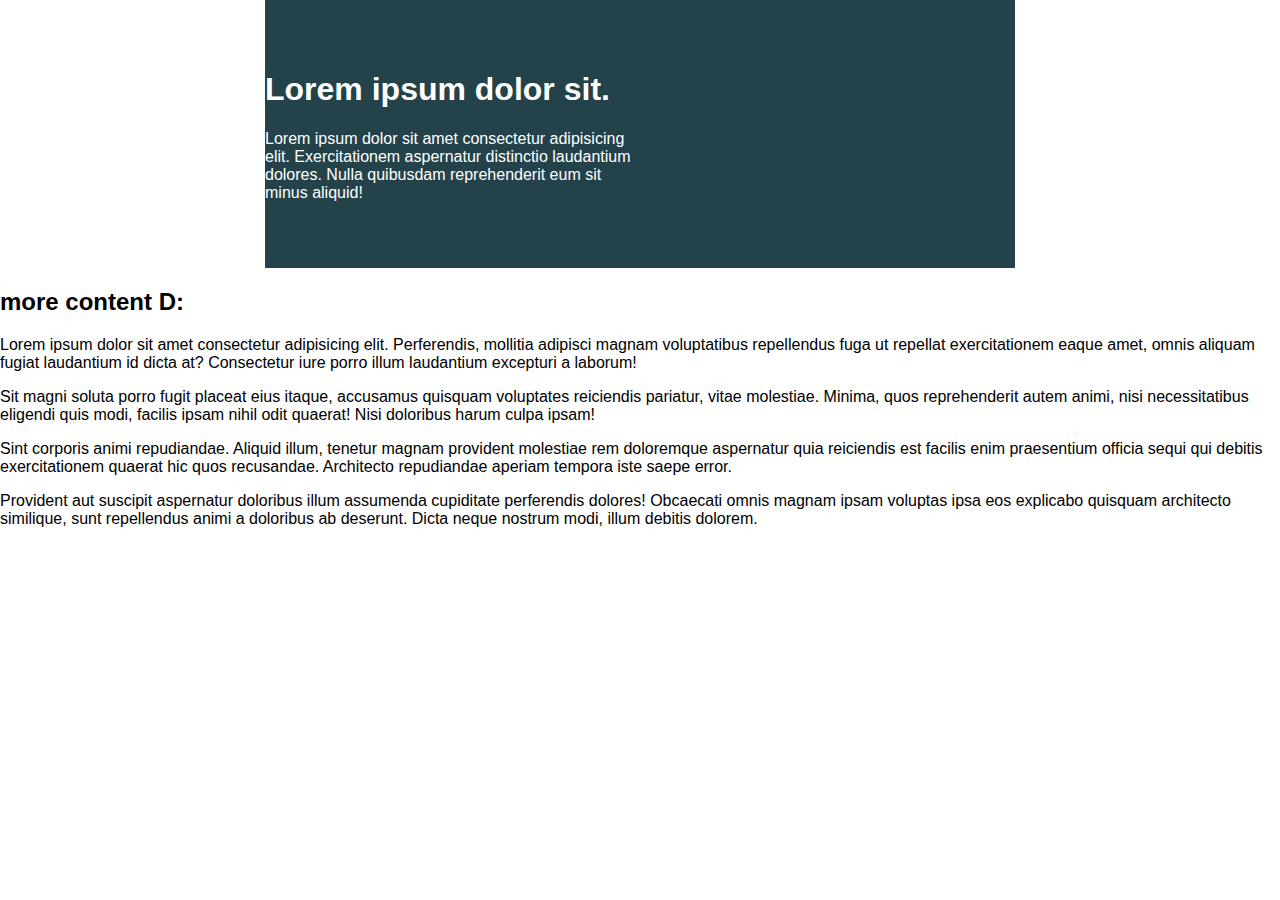
==== challenge02-solution/index.html @ 7bab4267 "add challenge 2 files" ====
<!DOCTYPE html>
<html lang="en">
<head> 
    <meta charset="UTF-8">
    <meta name="viewport" content="width=device-width, initial-scale=1.0">
    <title>Day 01</title>
 
    <link rel="stylesheet" href="style.css">
</head>
<body>

    <div class="container">
        <div class="intro-content">
            <h1>Lorem ipsum dolor sit.</h1>
            <p>Lorem ipsum dolor sit amet consectetur adipisicing elit. Exercitationem aspernatur distinctio laudantium dolores. Nulla quibusdam reprehenderit eum sit minus aliquid!</p>
        </div>
    </div>


    <h2>more content D:</h2>
    <p>Lorem ipsum dolor sit amet consectetur adipisicing elit. Perferendis, mollitia adipisci magnam voluptatibus repellendus fuga ut repellat exercitationem eaque amet, omnis aliquam fugiat laudantium id dicta at? Consectetur iure porro illum laudantium excepturi a laborum!</p>
    <p>Sit magni soluta porro fugit placeat eius itaque, accusamus quisquam voluptates reiciendis pariatur, vitae molestiae. Minima, quos reprehenderit autem animi, nisi necessitatibus eligendi quis modi, facilis ipsam nihil odit quaerat! Nisi doloribus harum culpa ipsam!</p>
    <p>Sint corporis animi repudiandae. Aliquid illum, tenetur magnam provident molestiae rem doloremque aspernatur quia reiciendis est facilis enim praesentium officia sequi qui debitis exercitationem quaerat hic quos recusandae. Architecto repudiandae aperiam tempora iste saepe error.</p>
    <p>Provident aut suscipit aspernatur doloribus illum assumenda cupiditate perferendis dolores! Obcaecati omnis magnam ipsam voluptas ipsa eos explicabo quisquam architecto similique, sunt repellendus animi a doloribus ab deserunt. Dicta neque nostrum modi, illum debitis dolorem.</p>


</body>
</html>
---- challenge02-solution/style.css ----
/* INSTRUCTIONS
 *
 * 1) Keep the text inside .intro-content
 *    in the same place, but have the background
 *    extend from one side of the viewport
 *    to the other, no matter how wide or narrow
 *    the browser is.
 *
 * 2) Limit the maximum width of the text in the
 *    bottom area.
 *
 * You may modify the HTML if needed
 * (you probably should for this challenge)
 *
 */

* {
  box-sizing: border-box;
}

body {
  margin: 0;
  font-family: sans-serif;
}

.container {
  width: 80%;
  max-width: 750px;
  margin: 0 auto;
  background: #23424a;
  color: white;
  padding: 50px 0;
}

.intro-content {
  width: 50%;
}
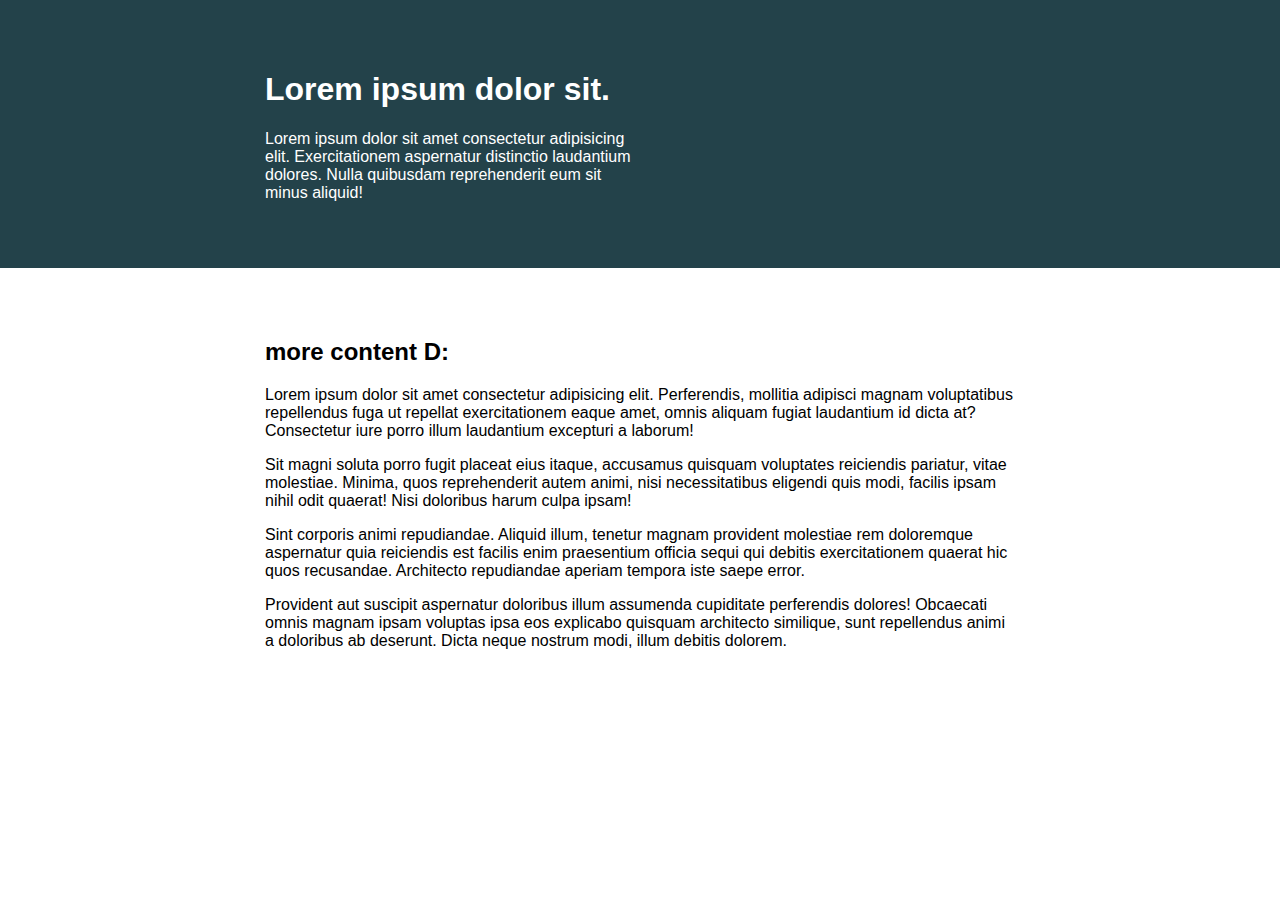
==== commit 5faec49f: "update solution" ====
--- a/challenge02-solution/index.html
+++ b/challenge02-solution/index.html
@@ -1,28 +1,56 @@
 <!DOCTYPE html>
 <html lang="en">
-<head> 
-    <meta charset="UTF-8">
-    <meta name="viewport" content="width=device-width, initial-scale=1.0">
+  <head>
+    <meta charset="UTF-8" />
+    <meta name="viewport" content="width=device-width, initial-scale=1.0" />
     <title>Day 01</title>
- 
-    <link rel="stylesheet" href="style.css">
-</head>
-<body>
 
-    <div class="container">
+    <link rel="stylesheet" href="style.css" />
+  </head>
+  <body>
+    <header>
+      <div class="container">
         <div class="intro-content">
-            <h1>Lorem ipsum dolor sit.</h1>
-            <p>Lorem ipsum dolor sit amet consectetur adipisicing elit. Exercitationem aspernatur distinctio laudantium dolores. Nulla quibusdam reprehenderit eum sit minus aliquid!</p>
+          <h1>Lorem ipsum dolor sit.</h1>
+          <p>
+            Lorem ipsum dolor sit amet consectetur adipisicing elit.
+            Exercitationem aspernatur distinctio laudantium dolores. Nulla
+            quibusdam reprehenderit eum sit minus aliquid!
+          </p>
         </div>
-    </div>
+      </div>
+    </header>
 
-
-    <h2>more content D:</h2>
-    <p>Lorem ipsum dolor sit amet consectetur adipisicing elit. Perferendis, mollitia adipisci magnam voluptatibus repellendus fuga ut repellat exercitationem eaque amet, omnis aliquam fugiat laudantium id dicta at? Consectetur iure porro illum laudantium excepturi a laborum!</p>
-    <p>Sit magni soluta porro fugit placeat eius itaque, accusamus quisquam voluptates reiciendis pariatur, vitae molestiae. Minima, quos reprehenderit autem animi, nisi necessitatibus eligendi quis modi, facilis ipsam nihil odit quaerat! Nisi doloribus harum culpa ipsam!</p>
-    <p>Sint corporis animi repudiandae. Aliquid illum, tenetur magnam provident molestiae rem doloremque aspernatur quia reiciendis est facilis enim praesentium officia sequi qui debitis exercitationem quaerat hic quos recusandae. Architecto repudiandae aperiam tempora iste saepe error.</p>
-    <p>Provident aut suscipit aspernatur doloribus illum assumenda cupiditate perferendis dolores! Obcaecati omnis magnam ipsam voluptas ipsa eos explicabo quisquam architecto similique, sunt repellendus animi a doloribus ab deserunt. Dicta neque nostrum modi, illum debitis dolorem.</p>
-
-
-</body>
-</html>+    <main>
+      <div class="container">
+        <h2>more content D:</h2>
+        <p>
+          Lorem ipsum dolor sit amet consectetur adipisicing elit. Perferendis,
+          mollitia adipisci magnam voluptatibus repellendus fuga ut repellat
+          exercitationem eaque amet, omnis aliquam fugiat laudantium id dicta
+          at? Consectetur iure porro illum laudantium excepturi a laborum!
+        </p>
+        <p>
+          Sit magni soluta porro fugit placeat eius itaque, accusamus quisquam
+          voluptates reiciendis pariatur, vitae molestiae. Minima, quos
+          reprehenderit autem animi, nisi necessitatibus eligendi quis modi,
+          facilis ipsam nihil odit quaerat! Nisi doloribus harum culpa ipsam!
+        </p>
+        <p>
+          Sint corporis animi repudiandae. Aliquid illum, tenetur magnam
+          provident molestiae rem doloremque aspernatur quia reiciendis est
+          facilis enim praesentium officia sequi qui debitis exercitationem
+          quaerat hic quos recusandae. Architecto repudiandae aperiam tempora
+          iste saepe error.
+        </p>
+        <p>
+          Provident aut suscipit aspernatur doloribus illum assumenda cupiditate
+          perferendis dolores! Obcaecati omnis magnam ipsam voluptas ipsa eos
+          explicabo quisquam architecto similique, sunt repellendus animi a
+          doloribus ab deserunt. Dicta neque nostrum modi, illum debitis
+          dolorem.
+        </p>
+      </div>
+    </main>
+  </body>
+</html>
--- a/challenge02-solution/style.css
+++ b/challenge02-solution/style.css
@@ -23,12 +23,15 @@
   font-family: sans-serif;
 }
 
+header {
+  background: #23424a;
+  color: white;
+}
+
 .container {
   width: 80%;
   max-width: 750px;
   margin: 0 auto;
-  background: #23424a;
-  color: white;
   padding: 50px 0;
 }
 
